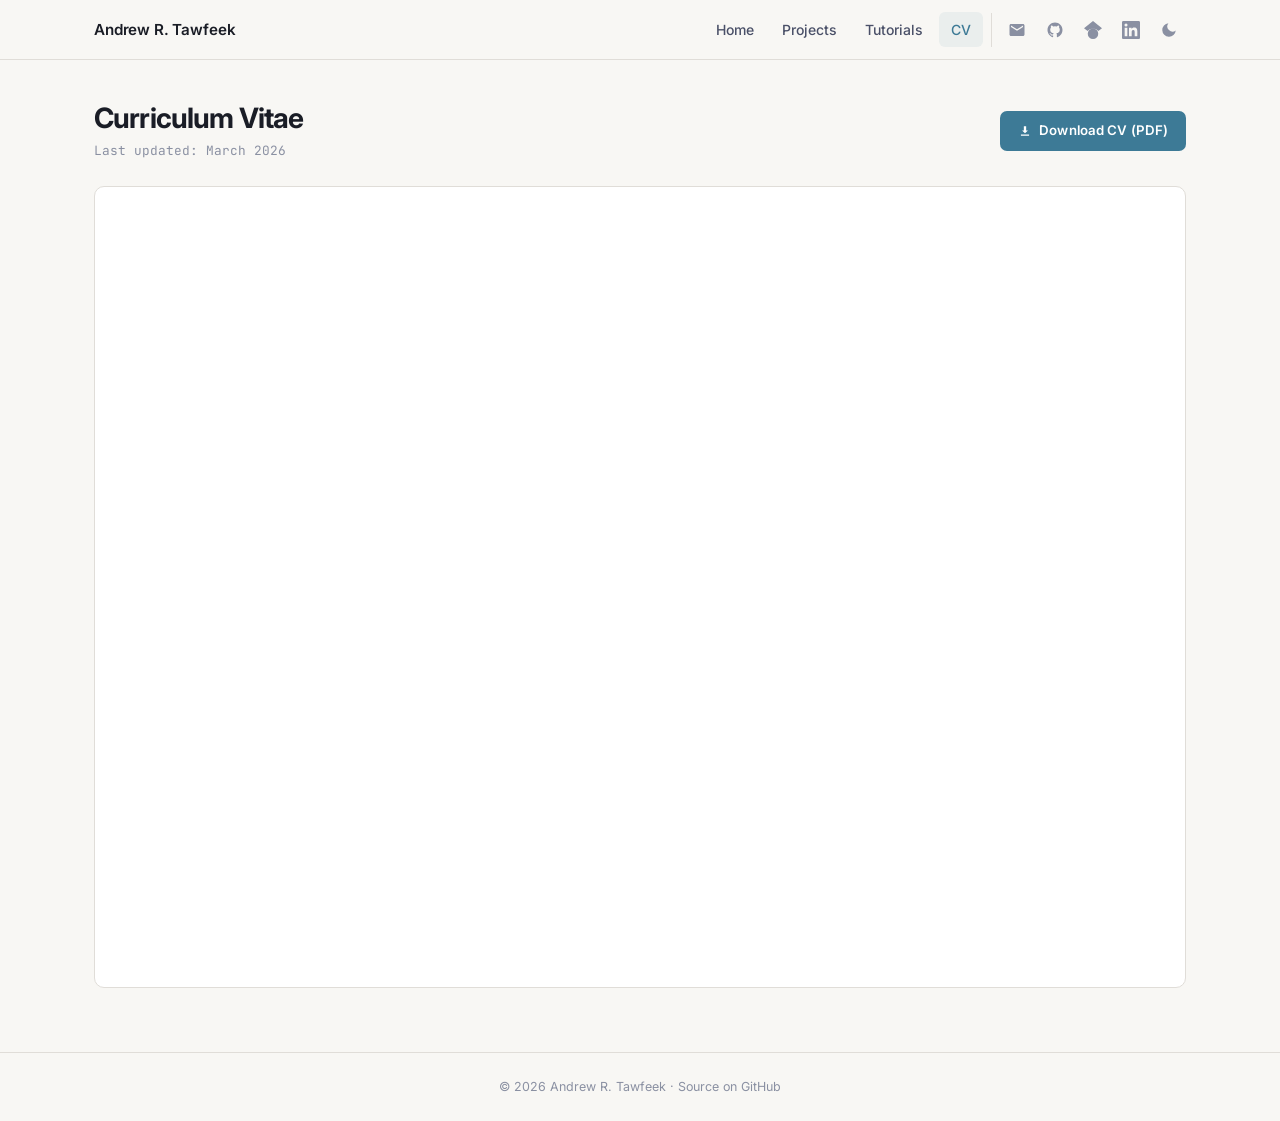
==== cv.html @ 31e819c2 "initialization" ====
<!DOCTYPE html>
<html lang="en" data-theme="dark">
<head>
  <meta charset="UTF-8" />
  <meta name="viewport" content="width=device-width, initial-scale=1.0" />
  <meta name="description" content="Curriculum Vitae — Andrew R. Tawfeek, Mathematics PhD candidate and ML researcher." />
  <meta name="author" content="Andrew R. Tawfeek" />
  <title>CV — Andrew R. Tawfeek</title>

  <link rel="preconnect" href="https://fonts.googleapis.com" />
  <link rel="preconnect" href="https://fonts.gstatic.com" crossorigin />
  <link rel="stylesheet" href="assets/css/style.css" />

  <!-- Prevent flash of wrong theme -->
  <script>
    (function() {
      var saved = localStorage.getItem('site-theme');
      var theme = saved || (window.matchMedia && window.matchMedia('(prefers-color-scheme: light)').matches ? 'light' : 'dark');
      document.documentElement.setAttribute('data-theme', theme);
    })();
  </script>
</head>
<body>

  <!-- ======================================================================
       Navigation Bar
       ====================================================================== -->
  <header role="banner">
    <nav class="site-nav" aria-label="Primary navigation">
      <div class="nav-inner">

        <a class="nav-brand" href="index.html">Andrew R. Tawfeek</a>

        <div class="nav-spacer"></div>

        <ul class="nav-links" role="list">
          <li><a href="index.html">Home</a></li>
          <li><a href="projects.html">Projects</a></li>
          <li><a href="tutorials.html">Tutorials</a></li>
          <li><a href="cv.html">CV</a></li>
        </ul>

        <div class="nav-social" aria-label="Social links">

          <a href="mailto:atawfeek@uw.edu" aria-label="Email Andrew" title="Email">
            <svg viewBox="0 0 24 24" aria-hidden="true">
              <path d="M20 4H4c-1.1 0-2 .9-2 2v12c0 1.1.9 2 2 2h16c1.1 0 2-.9 2-2V6c0-1.1-.9-2-2-2zm0 4l-8 5-8-5V6l8 5 8-5v2z"/>
            </svg>
          </a>

          <a href="https://github.com/andrew-tawfeek" target="_blank" rel="noopener noreferrer" aria-label="GitHub profile" title="GitHub">
            <svg viewBox="0 0 24 24" aria-hidden="true">
              <path d="M12 2C6.477 2 2 6.484 2 12.021c0 4.425 2.865 8.18 6.839 9.504.5.092.682-.217.682-.482 0-.237-.008-.868-.013-1.703-2.782.605-3.369-1.343-3.369-1.343-.454-1.158-1.11-1.466-1.11-1.466-.908-.62.069-.608.069-.608 1.003.07 1.531 1.032 1.531 1.032.892 1.53 2.341 1.088 2.91.832.092-.647.35-1.088.636-1.338-2.22-.253-4.555-1.113-4.555-4.951 0-1.093.39-1.988 1.029-2.688-.103-.253-.446-1.272.098-2.65 0 0 .84-.27 2.75 1.026A9.564 9.564 0 0 1 12 6.844a9.59 9.59 0 0 1 2.504.337c1.909-1.296 2.747-1.027 2.747-1.027.546 1.379.202 2.398.1 2.651.64.7 1.028 1.595 1.028 2.688 0 3.848-2.339 4.695-4.566 4.943.359.309.678.92.678 1.855 0 1.338-.012 2.419-.012 2.747 0 .268.18.58.688.482A10.02 10.02 0 0 0 22 12.021C22 6.484 17.522 2 12 2z"/>
            </svg>
          </a>

          <a href="https://scholar.google.com/citations?user=Za4CG6sAAAAJ&hl=en&oi=sra" target="_blank" rel="noopener noreferrer" aria-label="Google Scholar profile" title="Google Scholar">
            <svg viewBox="0 0 24 24" aria-hidden="true">
              <path d="M12 24a7 7 0 1 1 0-14 7 7 0 0 1 0 14zm0-24L0 9.5l4.838 3.94A8 8 0 0 1 12 10a8 8 0 0 1 7.162 3.44L24 9.5 12 0z"/>
            </svg>
          </a>

          <a href="https://www.linkedin.com/in/andrew-tawfeek" target="_blank" rel="noopener noreferrer" aria-label="LinkedIn profile" title="LinkedIn">
            <svg viewBox="0 0 24 24" aria-hidden="true">
              <path d="M20.447 20.452h-3.554v-5.569c0-1.328-.027-3.037-1.852-3.037-1.853 0-2.136 1.445-2.136 2.939v5.667H9.351V9h3.414v1.561h.046c.477-.9 1.637-1.85 3.37-1.85 3.601 0 4.267 2.37 4.267 5.455v6.286zM5.337 7.433a2.062 2.062 0 0 1-2.063-2.065 2.064 2.064 0 1 1 2.063 2.065zm1.782 13.019H3.555V9h3.564v11.452zM22.225 0H1.771C.792 0 0 .774 0 1.729v20.542C0 23.227.792 24 1.771 24h20.451C23.2 24 24 23.227 24 22.271V1.729C24 .774 23.2 0 22.222 0h.003z"/>
            </svg>
          </a>

        </div>

        <button class="theme-toggle" aria-label="Switch to light mode" title="Toggle theme">
          <svg class="icon-sun" viewBox="0 0 24 24" aria-hidden="true">
            <path d="M12 17a5 5 0 1 0 0-10 5 5 0 0 0 0 10zm0-13a1 1 0 0 0 1-1V1a1 1 0 0 0-2 0v2a1 1 0 0 0 1 1zm0 16a1 1 0 0 0-1 1v2a1 1 0 0 0 2 0v-2a1 1 0 0 0-1-1zm10-9h-2a1 1 0 0 0 0 2h2a1 1 0 0 0 0-2zM4 12a1 1 0 0 0-1-1H1a1 1 0 0 0 0 2h2a1 1 0 0 0 1-1zm14.95 5.536-1.414 1.414a1 1 0 1 0 1.414 1.414l1.414-1.414a1 1 0 0 0-1.414-1.414zm-15.9-11.07 1.414 1.414a1 1 0 1 0 1.414-1.414L4.464 4.05a1 1 0 0 0-1.414 1.415zm14.486 0a1 1 0 0 0-1.414 1.414l1.414 1.414a1 1 0 0 0 1.414-1.414l-1.414-1.414zM4.464 18.95a1 1 0 1 0 1.414 1.414l1.414-1.414a1 1 0 1 0-1.414-1.414L4.464 18.95z"/>
          </svg>
          <svg class="icon-moon" viewBox="0 0 24 24" aria-hidden="true">
            <path d="M21 12.79A9 9 0 1 1 11.21 3a7 7 0 0 0 9.79 9.79z"/>
          </svg>
        </button>

        <button class="nav-hamburger" aria-label="Open menu" aria-expanded="false" aria-controls="mobile-drawer">
          <svg viewBox="0 0 24 24" aria-hidden="true">
            <line x1="3" y1="6" x2="21" y2="6"/>
            <line x1="3" y1="12" x2="21" y2="12"/>
            <line x1="3" y1="18" x2="21" y2="18"/>
          </svg>
        </button>

      </div>
    </nav>

    <nav id="mobile-drawer" class="nav-mobile-drawer" aria-label="Mobile navigation">
      <a href="index.html">Home</a>
      <a href="projects.html">Projects</a>
      <a href="tutorials.html">Tutorials</a>
      <a href="cv.html">CV</a>
    </nav>
  </header>

  <!-- ======================================================================
       Page Body
       ====================================================================== -->
  <div class="page-wrapper">
    <main class="page-content" id="main-content">

      <!-- CV header row: title + download button + last-updated note -->
      <div class="cv-header">
        <div>
          <h1 style="font-size: 1.75rem; font-weight: 700; letter-spacing: -0.03em; margin-bottom: 0.25rem;">
            Curriculum Vitae
          </h1>
          <p class="cv-meta">Last updated: March 2026</p>
        </div>

        <a href="assets/cv.pdf"
           class="btn-cv"
           aria-label="Download CV as PDF"
           download>
          <svg viewBox="0 0 24 24" aria-hidden="true">
            <path d="M12 16l-5-5h3V4h4v7h3l-5 5zm-7 2h14v2H5v-2z"/>
          </svg>
          Download CV (PDF)
        </a>
      </div>

      <!-- Embedded PDF viewer -->
      <div class="cv-embed-area" aria-label="CV document viewer">
        <iframe
          src="assets/cv.pdf"
          title="Andrew R. Tawfeek — Curriculum Vitae"
          aria-label="Embedded PDF of Andrew R. Tawfeek's CV">
        </iframe>
      </div>

    </main>

    <footer class="site-footer">
      <div class="footer-inner">
        &copy; 2026 Andrew R. Tawfeek &middot;
        <a href="https://github.com/andrew-tawfeek/andrew-tawfeek.github.io" target="_blank" rel="noopener noreferrer">Source on GitHub</a>
      </div>
    </footer>
  </div><!-- /.page-wrapper -->

  <script src="assets/js/main.js" defer></script>
</body>
</html>
---- assets/css/style.css ----
/* ==========================================================================
   Andrew R. Tawfeek — Personal Website Stylesheet
   Custom CSS only — no frameworks
   Font: Inter (body), JetBrains Mono (code/badges)
   ========================================================================== */

/* --------------------------------------------------------------------------
   Google Fonts Import
   -------------------------------------------------------------------------- */
@import url('https://fonts.googleapis.com/css2?family=Inter:wght@300;400;500;600;700&family=JetBrains+Mono:wght@400;500&display=swap');

/* --------------------------------------------------------------------------
   CSS Custom Properties — Dark Mode (default)
   -------------------------------------------------------------------------- */
:root {
  /* Background layers */
  --bg-base:        #0f1117;
  --bg-surface:     #161b27;
  --bg-elevated:    #1e2433;
  --bg-overlay:     #252c3d;

  /* Borders */
  --border-subtle:  #2a3147;
  --border-medium:  #374160;

  /* Text */
  --text-primary:   #e8eaf0;
  --text-secondary: #9aa5be;
  --text-muted:     #5f6b85;
  --text-inverse:   #0f1117;

  /* Accent — muted teal/slate-blue */
  --accent:         #5b8fa8;
  --accent-hover:   #7ab0cb;
  --accent-subtle:  rgba(91, 143, 168, 0.12);
  --accent-border:  rgba(91, 143, 168, 0.35);

  /* Publication left border accent */
  --pub-accent:     #4a7c91;

  /* Tag / badge */
  --badge-bg:       #1e2d3a;
  --badge-text:     #7ab0cb;
  --badge-border:   rgba(91, 143, 168, 0.25);

  /* Nav */
  --nav-bg:         rgba(15, 17, 23, 0.92);
  --nav-border:     #1e2433;

  /* Sidebar */
  --sidebar-width:  300px;

  /* Typography */
  --font-body:      'Inter', system-ui, -apple-system, sans-serif;
  --font-mono:      'JetBrains Mono', 'Fira Code', monospace;

  /* Spacing */
  --nav-height:     60px;

  /* Transitions */
  --transition:     0.2s ease;
  --transition-slow: 0.35s ease;
}

/* --------------------------------------------------------------------------
   Light Mode overrides
   -------------------------------------------------------------------------- */
[data-theme="light"] {
  --bg-base:        #f8f7f4;
  --bg-surface:     #ffffff;
  --bg-elevated:    #f2f1ee;
  --bg-overlay:     #e8e7e3;

  --border-subtle:  #e0ddd8;
  --border-medium:  #c8c5bf;

  --text-primary:   #1a1d26;
  --text-secondary: #4a5068;
  --text-muted:     #8a90a2;
  --text-inverse:   #f8f7f4;

  --accent:         #3d7a96;
  --accent-hover:   #2a6282;
  --accent-subtle:  rgba(61, 122, 150, 0.08);
  --accent-border:  rgba(61, 122, 150, 0.3);

  --pub-accent:     #3d7a96;

  --badge-bg:       #e8f0f4;
  --badge-text:     #2a6282;
  --badge-border:   rgba(61, 122, 150, 0.2);

  --nav-bg:         rgba(248, 247, 244, 0.94);
  --nav-border:     #e0ddd8;
}

/* --------------------------------------------------------------------------
   Reset & Base
   -------------------------------------------------------------------------- */
*, *::before, *::after {
  box-sizing: border-box;
  margin: 0;
  padding: 0;
}

html {
  scroll-behavior: smooth;
  font-size: 16px;
}

body {
  font-family: var(--font-body);
  background-color: var(--bg-base);
  color: var(--text-primary);
  line-height: 1.65;
  -webkit-font-smoothing: antialiased;
  -moz-osx-font-smoothing: grayscale;
  transition: background-color var(--transition-slow), color var(--transition-slow);
  min-height: 100vh;
}

/* Scrollbar styling */
::-webkit-scrollbar { width: 6px; }
::-webkit-scrollbar-track { background: var(--bg-base); }
::-webkit-scrollbar-thumb { background: var(--border-medium); border-radius: 3px; }
::-webkit-scrollbar-thumb:hover { background: var(--text-muted); }

/* --------------------------------------------------------------------------
   Typography
   -------------------------------------------------------------------------- */
h1, h2, h3, h4, h5, h6 {
  font-weight: 600;
  line-height: 1.3;
  color: var(--text-primary);
}

h1 { font-size: 1.75rem; }
h2 { font-size: 1.35rem; }
h3 { font-size: 1.1rem; }
h4 { font-size: 0.95rem; }

p { margin-bottom: 1rem; }
p:last-child { margin-bottom: 0; }

a {
  color: var(--accent);
  text-decoration: none;
  transition: color var(--transition);
}

a:hover { color: var(--accent-hover); }

code, .mono {
  font-family: var(--font-mono);
  font-size: 0.85em;
}

/* Focus styles for accessibility */
:focus-visible {
  outline: 2px solid var(--accent);
  outline-offset: 3px;
  border-radius: 3px;
}

/* --------------------------------------------------------------------------
   Navigation Bar
   -------------------------------------------------------------------------- */
.site-nav {
  position: fixed;
  top: 0;
  left: 0;
  right: 0;
  height: var(--nav-height);
  background: var(--nav-bg);
  border-bottom: 1px solid var(--nav-border);
  backdrop-filter: blur(12px);
  -webkit-backdrop-filter: blur(12px);
  z-index: 1000;
  transition: background var(--transition-slow), border-color var(--transition-slow);
}

.nav-inner {
  max-width: 1140px;
  margin: 0 auto;
  padding: 0 1.5rem;
  height: 100%;
  display: flex;
  align-items: center;
  gap: 0;
}

/* Site wordmark / logo */
.nav-brand {
  font-size: 0.95rem;
  font-weight: 600;
  color: var(--text-primary);
  text-decoration: none;
  white-space: nowrap;
  flex-shrink: 0;
  letter-spacing: -0.01em;
  transition: color var(--transition);
}

.nav-brand:hover { color: var(--accent); }

/* Spacer pushes links right */
.nav-spacer { flex: 1; }

/* Page tab links */
.nav-links {
  display: flex;
  align-items: center;
  gap: 0.25rem;
  list-style: none;
}

.nav-links a {
  display: block;
  padding: 0.35rem 0.75rem;
  font-size: 0.875rem;
  font-weight: 500;
  color: var(--text-secondary);
  border-radius: 6px;
  transition: color var(--transition), background var(--transition);
  text-decoration: none;
}

.nav-links a:hover {
  color: var(--text-primary);
  background: var(--bg-elevated);
}

.nav-links a.active {
  color: var(--accent);
  background: var(--accent-subtle);
}

/* Social icons in nav */
.nav-social {
  display: flex;
  align-items: center;
  gap: 0.25rem;
  margin-left: 0.5rem;
  padding-left: 0.5rem;
  border-left: 1px solid var(--border-subtle);
}

.nav-social a {
  display: flex;
  align-items: center;
  justify-content: center;
  width: 34px;
  height: 34px;
  border-radius: 7px;
  color: var(--text-muted);
  transition: color var(--transition), background var(--transition);
}

.nav-social a:hover {
  color: var(--accent);
  background: var(--accent-subtle);
}

.nav-social svg {
  width: 18px;
  height: 18px;
  fill: currentColor;
}

/* Theme toggle button */
.theme-toggle {
  display: flex;
  align-items: center;
  justify-content: center;
  width: 34px;
  height: 34px;
  border: none;
  border-radius: 7px;
  background: transparent;
  color: var(--text-muted);
  cursor: pointer;
  margin-left: 0.25rem;
  transition: color var(--transition), background var(--transition);
  flex-shrink: 0;
}

.theme-toggle:hover {
  color: var(--accent);
  background: var(--accent-subtle);
}

.theme-toggle svg {
  width: 18px;
  height: 18px;
  fill: currentColor;
}

/* Icon visibility: show sun in dark mode, moon in light */
.icon-sun  { display: block; }
.icon-moon { display: none; }
[data-theme="light"] .icon-sun  { display: none; }
[data-theme="light"] .icon-moon { display: block; }

/* Hamburger button — mobile only */
.nav-hamburger {
  display: none;
  align-items: center;
  justify-content: center;
  width: 34px;
  height: 34px;
  border: none;
  border-radius: 7px;
  background: transparent;
  color: var(--text-secondary);
  cursor: pointer;
  margin-left: 0.5rem;
  transition: color var(--transition), background var(--transition);
}

.nav-hamburger:hover {
  color: var(--text-primary);
  background: var(--bg-elevated);
}

.nav-hamburger svg {
  width: 20px;
  height: 20px;
  stroke: currentColor;
  fill: none;
  stroke-width: 2;
  stroke-linecap: round;
}

/* Mobile nav drawer */
.nav-mobile-drawer {
  display: none;
  position: fixed;
  top: var(--nav-height);
  left: 0;
  right: 0;
  background: var(--bg-surface);
  border-bottom: 1px solid var(--border-subtle);
  padding: 0.75rem 1.5rem 1rem;
  z-index: 999;
  flex-direction: column;
  gap: 0.25rem;
}

.nav-mobile-drawer.open { display: flex; }

.nav-mobile-drawer a {
  display: block;
  padding: 0.6rem 0.75rem;
  color: var(--text-secondary);
  font-size: 0.9rem;
  font-weight: 500;
  border-radius: 6px;
  transition: color var(--transition), background var(--transition);
}

.nav-mobile-drawer a:hover {
  color: var(--text-primary);
  background: var(--bg-elevated);
}

.nav-mobile-drawer a.active {
  color: var(--accent);
  background: var(--accent-subtle);
}

/* --------------------------------------------------------------------------
   Page Layout — Offset for fixed nav
   -------------------------------------------------------------------------- */
.page-wrapper {
  padding-top: var(--nav-height);
  min-height: 100vh;
}

.page-content {
  max-width: 1140px;
  margin: 0 auto;
  padding: 2.5rem 1.5rem 4rem;
}

/* --------------------------------------------------------------------------
   Home Page — Sidebar + Main Two-Column Layout
   -------------------------------------------------------------------------- */
.home-layout {
  display: grid;
  grid-template-columns: var(--sidebar-width) 1fr;
  gap: 3rem;
  align-items: start;
}

/* --------------------------------------------------------------------------
   Sidebar
   -------------------------------------------------------------------------- */
.sidebar {
  position: sticky;
  top: calc(var(--nav-height) + 2rem);
}

/* Profile photo / avatar */
.sidebar-photo {
  width: 200px;
  height: 200px;
  border-radius: 12px;
  overflow: hidden;
  margin-bottom: 1.25rem;
  background: var(--bg-elevated);
  border: 1px solid var(--border-subtle);
}

.sidebar-photo img {
  width: 100%;
  height: 100%;
  object-fit: cover;
  display: block;
}

/* Initials avatar — shown when no photo */
.avatar-initials {
  width: 100%;
  height: 100%;
  display: flex;
  align-items: center;
  justify-content: center;
  font-family: var(--font-body);
  font-size: 3rem;
  font-weight: 600;
  color: var(--text-muted);
  background: linear-gradient(135deg, var(--bg-elevated), var(--bg-overlay));
  letter-spacing: -0.02em;
  user-select: none;
}

.sidebar-name {
  font-size: 1.25rem;
  font-weight: 700;
  color: var(--text-primary);
  line-height: 1.2;
  margin-bottom: 0.25rem;
  letter-spacing: -0.02em;
}

.sidebar-title {
  font-size: 0.875rem;
  color: var(--text-secondary);
  margin-bottom: 0.5rem;
  font-weight: 400;
}

.sidebar-affiliation {
  font-size: 0.8rem;
  color: var(--text-muted);
  line-height: 1.5;
  margin-bottom: 1.25rem;
}

/* Sidebar social icons */
.sidebar-social {
  display: flex;
  flex-wrap: wrap;
  gap: 0.4rem;
  margin-bottom: 1.25rem;
}

.sidebar-social a {
  display: flex;
  align-items: center;
  gap: 0.4rem;
  padding: 0.45rem 0.65rem;
  border-radius: 7px;
  border: 1px solid var(--border-subtle);
  background: var(--bg-elevated);
  color: var(--text-secondary);
  font-size: 0.78rem;
  font-weight: 500;
  text-decoration: none;
  transition: color var(--transition), border-color var(--transition), background var(--transition);
}

.sidebar-social a:hover {
  color: var(--accent);
  border-color: var(--accent-border);
  background: var(--accent-subtle);
}

.sidebar-social svg {
  width: 15px;
  height: 15px;
  fill: currentColor;
  flex-shrink: 0;
}

/* CV download button */
.btn-cv {
  display: inline-flex;
  align-items: center;
  gap: 0.45rem;
  padding: 0.55rem 1.1rem;
  background: var(--accent);
  color: #fff;
  border-radius: 7px;
  font-size: 0.83rem;
  font-weight: 600;
  text-decoration: none;
  border: none;
  cursor: pointer;
  transition: background var(--transition), transform var(--transition);
  letter-spacing: 0.01em;
}

.btn-cv:hover {
  background: var(--accent-hover);
  color: #fff;
  transform: translateY(-1px);
}

.btn-cv svg {
  width: 14px;
  height: 14px;
  fill: currentColor;
  flex-shrink: 0;
}

/* --------------------------------------------------------------------------
   Main Content Area
   -------------------------------------------------------------------------- */
.main-content {
  min-width: 0; /* prevent grid blowout */
}

/* Section headings */
.section-title {
  font-size: 1.05rem;
  font-weight: 600;
  color: var(--text-primary);
  letter-spacing: 0.04em;
  text-transform: uppercase;
  margin-bottom: 1rem;
  padding-bottom: 0.5rem;
  border-bottom: 1px solid var(--border-subtle);
}

.content-section {
  margin-bottom: 2.75rem;
}

/* --------------------------------------------------------------------------
   Bio
   -------------------------------------------------------------------------- */
.bio-text {
  font-size: 0.95rem;
  line-height: 1.75;
  color: var(--text-secondary);
}

.bio-text p { margin-bottom: 0.85rem; }

/* --------------------------------------------------------------------------
   Research Interest Badges
   -------------------------------------------------------------------------- */
.interest-tags {
  display: flex;
  flex-wrap: wrap;
  gap: 0.5rem;
}

.interest-tag {
  display: inline-block;
  padding: 0.3rem 0.75rem;
  background: var(--badge-bg);
  color: var(--badge-text);
  border: 1px solid var(--badge-border);
  border-radius: 100px;
  font-size: 0.8rem;
  font-family: var(--font-mono);
  font-weight: 500;
  transition: background var(--transition), border-color var(--transition);
}

.interest-tag:hover {
  background: var(--accent-subtle);
  border-color: var(--accent-border);
}

/* --------------------------------------------------------------------------
   News Timeline
   -------------------------------------------------------------------------- */
.news-list {
  display: flex;
  flex-direction: column;
  gap: 0;
}

.news-item {
  display: grid;
  grid-template-columns: 90px 1fr;
  gap: 0.75rem;
  padding: 0.65rem 0;
  border-bottom: 1px solid var(--border-subtle);
  align-items: baseline;
}

.news-item:last-child {
  border-bottom: none;
}

.news-date {
  font-size: 0.78rem;
  font-family: var(--font-mono);
  color: var(--text-muted);
  font-weight: 500;
  white-space: nowrap;
  padding-top: 0.05rem;
}

.news-text {
  font-size: 0.875rem;
  color: var(--text-secondary);
  line-height: 1.55;
}

.news-text a { color: var(--accent); }
.news-text a:hover { color: var(--accent-hover); }

/* --------------------------------------------------------------------------
   Publication Cards
   -------------------------------------------------------------------------- */
.pub-list {
  display: flex;
  flex-direction: column;
  gap: 0.85rem;
}

.pub-card {
  padding: 1rem 1rem 1rem 1.1rem;
  border-radius: 8px;
  background: var(--bg-surface);
  border: 1px solid var(--border-subtle);
  border-left: 3px solid var(--pub-accent);
  transition: border-color var(--transition), background var(--transition), transform var(--transition);
}

.pub-card:hover {
  border-color: var(--accent-border);
  border-left-color: var(--accent);
  background: var(--bg-elevated);
  transform: translateX(2px);
}

.pub-title {
  font-size: 0.92rem;
  font-weight: 600;
  color: var(--text-primary);
  margin-bottom: 0.3rem;
  line-height: 1.4;
}

.pub-title a {
  color: var(--text-primary);
  text-decoration: none;
  transition: color var(--transition);
}

.pub-title a:hover { color: var(--accent); }

.pub-authors {
  font-size: 0.8rem;
  color: var(--text-muted);
  margin-bottom: 0.25rem;
  line-height: 1.5;
}

.pub-venue {
  font-size: 0.8rem;
  color: var(--text-secondary);
  font-style: italic;
  margin-bottom: 0.55rem;
}

.pub-links {
  display: flex;
  flex-wrap: wrap;
  gap: 0.4rem;
}

.pub-link {
  display: inline-block;
  padding: 0.2rem 0.55rem;
  background: var(--badge-bg);
  color: var(--badge-text);
  border: 1px solid var(--badge-border);
  border-radius: 5px;
  font-size: 0.73rem;
  font-family: var(--font-mono);
  font-weight: 500;
  text-decoration: none;
  transition: background var(--transition), border-color var(--transition), color var(--transition);
}

.pub-link:hover {
  background: var(--accent);
  border-color: var(--accent);
  color: #fff;
}

/* Status badge */
.pub-status {
  display: inline-block;
  padding: 0.15rem 0.5rem;
  border-radius: 4px;
  font-size: 0.7rem;
  font-family: var(--font-mono);
  font-weight: 500;
  margin-left: 0.4rem;
  vertical-align: middle;
}

.pub-status.in-prep {
  background: rgba(94, 108, 150, 0.15);
  color: var(--text-muted);
  border: 1px solid rgba(94, 108, 150, 0.25);
}

.pub-status.under-revision {
  background: rgba(180, 140, 70, 0.12);
  color: #b8975a;
  border: 1px solid rgba(180, 140, 70, 0.25);
}

.pub-status.accepted {
  background: rgba(70, 160, 110, 0.12);
  color: #5aab7d;
  border: 1px solid rgba(70, 160, 110, 0.25);
}

[data-theme="light"] .pub-status.accepted {
  color: #2e7d5a;
}

[data-theme="light"] .pub-status.under-revision {
  color: #8a6020;
}

/* --------------------------------------------------------------------------
   Projects Page — Card Grid
   -------------------------------------------------------------------------- */
.page-header {
  margin-bottom: 2rem;
}

.page-header h1 {
  font-size: 1.75rem;
  font-weight: 700;
  letter-spacing: -0.03em;
  margin-bottom: 0.5rem;
}

.page-header p {
  color: var(--text-secondary);
  font-size: 0.95rem;
}

.projects-grid {
  display: grid;
  grid-template-columns: repeat(auto-fill, minmax(320px, 1fr));
  gap: 1.5rem;
}

.project-card {
  background: var(--bg-surface);
  border: 1px solid var(--border-subtle);
  border-radius: 10px;
  overflow: hidden;
  display: flex;
  flex-direction: column;
  transition: border-color var(--transition), box-shadow var(--transition), transform var(--transition);
}

.project-card:hover {
  border-color: var(--accent-border);
  box-shadow: 0 4px 24px rgba(0, 0, 0, 0.2);
  transform: translateY(-2px);
}

[data-theme="light"] .project-card:hover {
  box-shadow: 0 4px 24px rgba(0, 0, 0, 0.08);
}

/* Project thumbnail area */
.project-thumb {
  width: 100%;
  aspect-ratio: 16 / 8;
  background: var(--bg-elevated);
  border-bottom: 1px solid var(--border-subtle);
  display: flex;
  align-items: center;
  justify-content: center;
  overflow: hidden;
  position: relative;
}

.project-thumb img {
  width: 100%;
  height: 100%;
  object-fit: cover;
}

.project-thumb-placeholder {
  display: flex;
  flex-direction: column;
  align-items: center;
  gap: 0.5rem;
  color: var(--text-muted);
  font-size: 0.75rem;
  font-family: var(--font-mono);
}

.project-thumb-placeholder svg {
  width: 28px;
  height: 28px;
  fill: none;
  stroke: currentColor;
  stroke-width: 1.5;
  opacity: 0.5;
}

.project-body {
  padding: 1.25rem;
  flex: 1;
  display: flex;
  flex-direction: column;
}

.project-name {
  font-size: 1rem;
  font-weight: 600;
  color: var(--text-primary);
  margin-bottom: 0.5rem;
  letter-spacing: -0.01em;
}

.project-desc {
  font-size: 0.86rem;
  color: var(--text-secondary);
  line-height: 1.65;
  margin-bottom: 1rem;
  flex: 1;
}

.project-tech {
  display: flex;
  flex-wrap: wrap;
  gap: 0.35rem;
  margin-bottom: 1rem;
}

.tech-badge {
  display: inline-block;
  padding: 0.2rem 0.55rem;
  background: var(--badge-bg);
  color: var(--badge-text);
  border: 1px solid var(--badge-border);
  border-radius: 5px;
  font-size: 0.72rem;
  font-family: var(--font-mono);
  font-weight: 500;
}

.project-links {
  display: flex;
  flex-wrap: wrap;
  gap: 0.45rem;
}

.btn-project {
  display: inline-flex;
  align-items: center;
  gap: 0.35rem;
  padding: 0.35rem 0.75rem;
  border-radius: 6px;
  font-size: 0.78rem;
  font-weight: 500;
  text-decoration: none;
  transition: background var(--transition), color var(--transition), border-color var(--transition);
}

.btn-project-primary {
  background: var(--accent);
  color: #fff;
  border: 1px solid var(--accent);
}

.btn-project-primary:hover {
  background: var(--accent-hover);
  border-color: var(--accent-hover);
  color: #fff;
}

.btn-project-secondary {
  background: transparent;
  color: var(--text-secondary);
  border: 1px solid var(--border-medium);
}

.btn-project-secondary:hover {
  color: var(--accent);
  border-color: var(--accent-border);
  background: var(--accent-subtle);
}

.btn-project svg {
  width: 13px;
  height: 13px;
  fill: currentColor;
}

/* --------------------------------------------------------------------------
   Tutorials Page
   -------------------------------------------------------------------------- */
.tutorials-note {
  padding: 0.85rem 1.1rem;
  background: var(--accent-subtle);
  border: 1px solid var(--accent-border);
  border-radius: 8px;
  font-size: 0.875rem;
  color: var(--text-secondary);
  margin-bottom: 2rem;
  line-height: 1.6;
}

.tutorials-note strong { color: var(--text-primary); }

.tutorials-list {
  display: flex;
  flex-direction: column;
  gap: 1.25rem;
}

.tutorial-card {
  background: var(--bg-surface);
  border: 1px solid var(--border-subtle);
  border-radius: 10px;
  padding: 1.25rem 1.5rem;
  display: flex;
  flex-direction: column;
  gap: 0.5rem;
  transition: border-color var(--transition), background var(--transition), transform var(--transition);
}

.tutorial-card:hover {
  border-color: var(--accent-border);
  background: var(--bg-elevated);
  transform: translateX(3px);
}

.tutorial-meta {
  display: flex;
  align-items: center;
  gap: 0.75rem;
  flex-wrap: wrap;
}

.tutorial-date {
  font-size: 0.75rem;
  font-family: var(--font-mono);
  color: var(--text-muted);
}

.tutorial-tags {
  display: flex;
  flex-wrap: wrap;
  gap: 0.35rem;
}

.tutorial-tag {
  display: inline-block;
  padding: 0.15rem 0.5rem;
  background: var(--badge-bg);
  color: var(--badge-text);
  border: 1px solid var(--badge-border);
  border-radius: 4px;
  font-size: 0.7rem;
  font-family: var(--font-mono);
}

.tutorial-title {
  font-size: 1rem;
  font-weight: 600;
  color: var(--text-primary);
  line-height: 1.35;
}

.tutorial-desc {
  font-size: 0.875rem;
  color: var(--text-secondary);
  line-height: 1.6;
}

.tutorial-read-more {
  display: inline-flex;
  align-items: center;
  gap: 0.3rem;
  font-size: 0.8rem;
  color: var(--accent);
  font-weight: 500;
  margin-top: 0.25rem;
  transition: gap var(--transition), color var(--transition);
}

.tutorial-read-more:hover {
  color: var(--accent-hover);
  gap: 0.5rem;
}

.tutorial-coming-soon {
  display: inline-block;
  padding: 0.15rem 0.5rem;
  background: rgba(94, 108, 150, 0.12);
  color: var(--text-muted);
  border: 1px solid rgba(94, 108, 150, 0.2);
  border-radius: 4px;
  font-size: 0.72rem;
  font-family: var(--font-mono);
}

/* --------------------------------------------------------------------------
   CV Page
   -------------------------------------------------------------------------- */
.cv-header {
  display: flex;
  align-items: center;
  justify-content: space-between;
  flex-wrap: wrap;
  gap: 1rem;
  margin-bottom: 1.5rem;
}

.cv-meta {
  font-size: 0.8rem;
  color: var(--text-muted);
  font-family: var(--font-mono);
}

.cv-embed-area {
  background: var(--bg-surface);
  border: 1px solid var(--border-subtle);
  border-radius: 10px;
  overflow: hidden;
  min-height: 720px;
  display: flex;
  align-items: center;
  justify-content: center;
}

.cv-embed-area iframe {
  width: 100%;
  height: 800px;
  border: none;
  display: block;
}

.cv-placeholder {
  display: flex;
  flex-direction: column;
  align-items: center;
  gap: 1rem;
  padding: 3rem;
  text-align: center;
}

.cv-placeholder svg {
  width: 48px;
  height: 48px;
  fill: none;
  stroke: var(--text-muted);
  stroke-width: 1.5;
  opacity: 0.5;
}

.cv-placeholder p {
  color: var(--text-muted);
  font-size: 0.9rem;
}

/* --------------------------------------------------------------------------
   Footer
   -------------------------------------------------------------------------- */
.site-footer {
  border-top: 1px solid var(--border-subtle);
  padding: 1.5rem;
  text-align: center;
}

.footer-inner {
  max-width: 1140px;
  margin: 0 auto;
  font-size: 0.78rem;
  color: var(--text-muted);
}

.footer-inner a {
  color: var(--text-muted);
  transition: color var(--transition);
}

.footer-inner a:hover { color: var(--accent); }

/* --------------------------------------------------------------------------
   Utility classes
   -------------------------------------------------------------------------- */
.visually-hidden {
  position: absolute;
  width: 1px;
  height: 1px;
  overflow: hidden;
  clip: rect(0 0 0 0);
  white-space: nowrap;
}

/* --------------------------------------------------------------------------
   Responsive — Tablet (max 900px)
   -------------------------------------------------------------------------- */
@media (max-width: 900px) {
  .home-layout {
    grid-template-columns: 1fr;
    gap: 2rem;
  }

  .sidebar {
    position: static;
    display: flex;
    flex-direction: column;
    align-items: flex-start;
  }

  .sidebar-photo {
    width: 140px;
    height: 140px;
    margin-bottom: 1rem;
  }

  .projects-grid {
    grid-template-columns: 1fr;
  }
}

/* --------------------------------------------------------------------------
   Responsive — Mobile (max 640px)
   -------------------------------------------------------------------------- */
@media (max-width: 640px) {
  :root {
    --nav-height: 56px;
  }

  .nav-links { display: none; }
  .nav-social { display: none; }
  .nav-hamburger { display: flex; }

  .page-content {
    padding: 1.75rem 1rem 3rem;
  }

  .home-layout {
    gap: 1.5rem;
  }

  .sidebar {
    width: 100%;
  }

  .sidebar-photo {
    width: 110px;
    height: 110px;
  }

  .news-item {
    grid-template-columns: 70px 1fr;
    gap: 0.5rem;
  }

  .pub-card {
    padding: 0.85rem 0.85rem 0.85rem 0.9rem;
  }

  .cv-header {
    flex-direction: column;
    align-items: flex-start;
  }

  .cv-embed-area { min-height: 500px; }
  .cv-embed-area iframe { height: 600px; }

  h1 { font-size: 1.45rem; }
  h2 { font-size: 1.15rem; }

  .page-header h1 { font-size: 1.45rem; }
}

/* --------------------------------------------------------------------------
   Print styles
   -------------------------------------------------------------------------- */
@media print {
  .site-nav,
  .nav-mobile-drawer,
  .theme-toggle { display: none !important; }

  .page-wrapper { padding-top: 0; }

  body {
    background: white;
    color: black;
  }
}
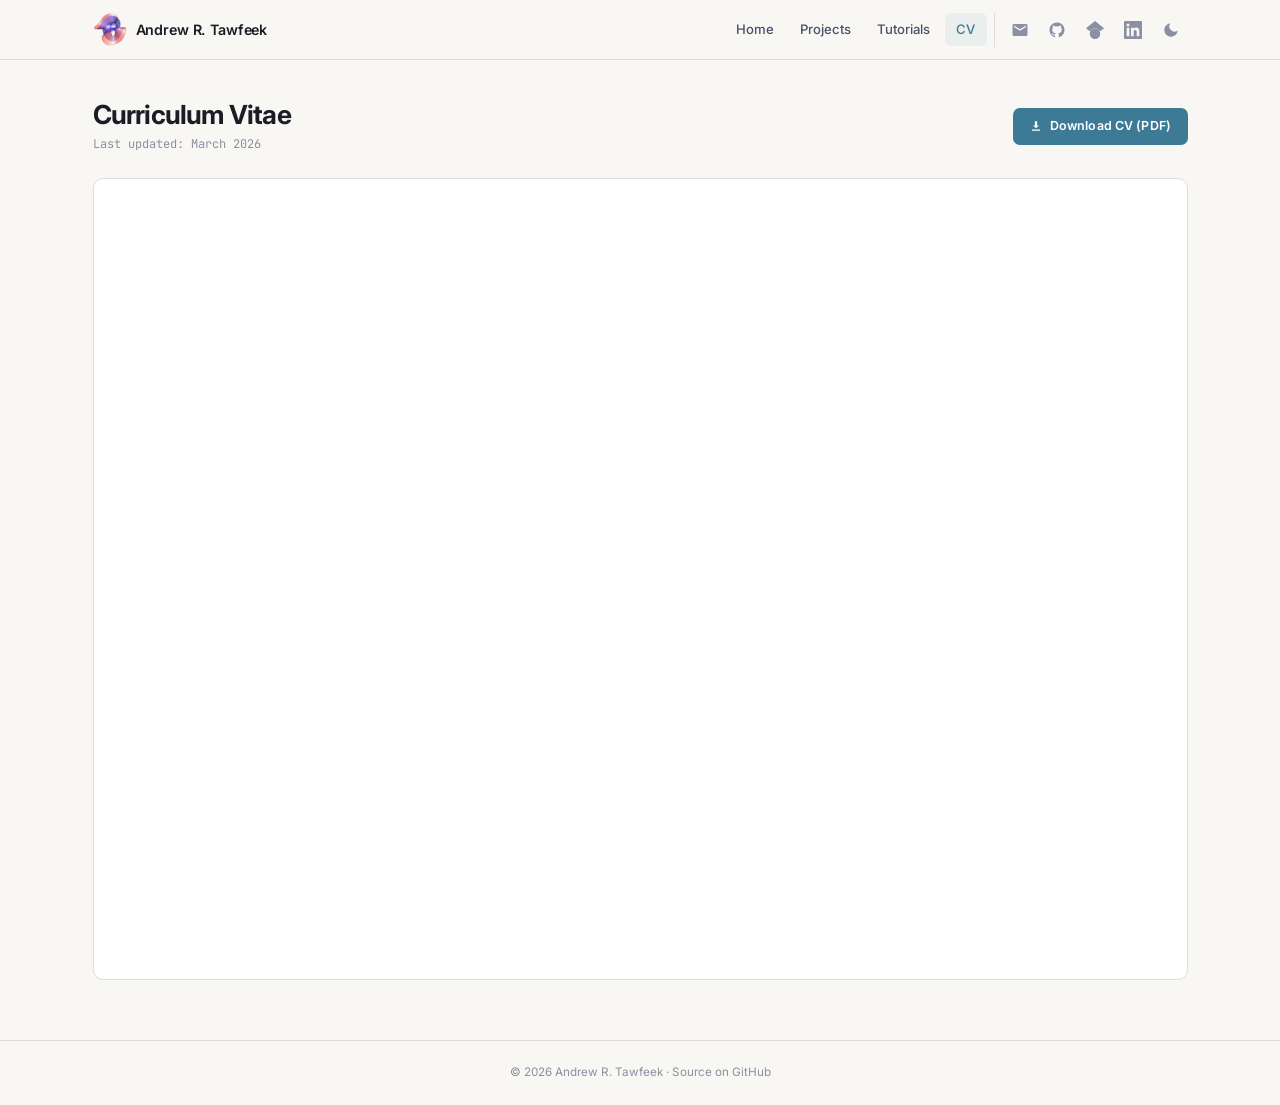
==== commit e1916c1b: "link fixes, icon fixes, added clebsh" ====
--- a/cv.html
+++ b/cv.html
@@ -1,5 +1,5 @@
 <!DOCTYPE html>
-<html lang="en" data-theme="dark">
+<html lang="en" data-theme="light">
 <head>
   <meta charset="UTF-8" />
   <meta name="viewport" content="width=device-width, initial-scale=1.0" />
@@ -15,7 +15,7 @@
   <script>
     (function() {
       var saved = localStorage.getItem('site-theme');
-      var theme = saved || (window.matchMedia && window.matchMedia('(prefers-color-scheme: light)').matches ? 'light' : 'dark');
+      var theme = saved || (window.matchMedia && window.matchMedia('(prefers-color-scheme: dark)').matches ? 'dark' : 'light');
       document.documentElement.setAttribute('data-theme', theme);
     })();
   </script>
@@ -29,7 +29,10 @@
     <nav class="site-nav" aria-label="Primary navigation">
       <div class="nav-inner">
 
-        <a class="nav-brand" href="index.html">Andrew R. Tawfeek</a>
+        <a class="nav-brand" href="index.html">
+          <img src="assets/img/clebsch.gif" alt="" class="nav-logo" aria-hidden="true" />
+          Andrew R. Tawfeek
+        </a>
 
         <div class="nav-spacer"></div>
 
@@ -56,7 +59,7 @@
 
           <a href="https://scholar.google.com/citations?user=Za4CG6sAAAAJ&hl=en&oi=sra" target="_blank" rel="noopener noreferrer" aria-label="Google Scholar profile" title="Google Scholar">
             <svg viewBox="0 0 24 24" aria-hidden="true">
-              <path d="M12 24a7 7 0 1 1 0-14 7 7 0 0 1 0 14zm0-24L0 9.5l4.838 3.94A8 8 0 0 1 12 10a8 8 0 0 1 7.162 3.44L24 9.5 12 0z"/>
+              <path d="M5.242 13.769L0 9.5 12 0l12 9.5-5.242 4.269C17.548 11.249 14.978 9.5 12 9.5c-2.977 0-5.548 1.748-6.758 4.269zM12 10a7 7 0 1 0 0 14 7 7 0 0 0 0-14z"/>
             </svg>
           </a>
 
@@ -70,7 +73,7 @@
 
         <button class="theme-toggle" aria-label="Switch to light mode" title="Toggle theme">
           <svg class="icon-sun" viewBox="0 0 24 24" aria-hidden="true">
-            <path d="M12 17a5 5 0 1 0 0-10 5 5 0 0 0 0 10zm0-13a1 1 0 0 0 1-1V1a1 1 0 0 0-2 0v2a1 1 0 0 0 1 1zm0 16a1 1 0 0 0-1 1v2a1 1 0 0 0 2 0v-2a1 1 0 0 0-1-1zm10-9h-2a1 1 0 0 0 0 2h2a1 1 0 0 0 0-2zM4 12a1 1 0 0 0-1-1H1a1 1 0 0 0 0 2h2a1 1 0 0 0 1-1zm14.95 5.536-1.414 1.414a1 1 0 1 0 1.414 1.414l1.414-1.414a1 1 0 0 0-1.414-1.414zm-15.9-11.07 1.414 1.414a1 1 0 1 0 1.414-1.414L4.464 4.05a1 1 0 0 0-1.414 1.415zm14.486 0a1 1 0 0 0-1.414 1.414l1.414 1.414a1 1 0 0 0 1.414-1.414l-1.414-1.414zM4.464 18.95a1 1 0 1 0 1.414 1.414l1.414-1.414a1 1 0 1 0-1.414-1.414L4.464 18.95z"/>
+            <circle cx="12" cy="12" r="5"/><line x1="12" y1="1" x2="12" y2="3"/><line x1="12" y1="21" x2="12" y2="23"/><line x1="4.22" y1="4.22" x2="5.64" y2="5.64"/><line x1="18.36" y1="18.36" x2="19.78" y2="19.78"/><line x1="1" y1="12" x2="3" y2="12"/><line x1="21" y1="12" x2="23" y2="12"/><line x1="4.22" y1="19.78" x2="5.64" y2="18.36"/><line x1="18.36" y1="5.64" x2="19.78" y2="4.22"/>
           </svg>
           <svg class="icon-moon" viewBox="0 0 24 24" aria-hidden="true">
             <path d="M21 12.79A9 9 0 1 1 11.21 3a7 7 0 0 0 9.79 9.79z"/>
--- a/assets/css/style.css
+++ b/assets/css/style.css
@@ -51,8 +51,13 @@
   --sidebar-width:  300px;
 
   /* Typography */
-  --font-body:      'Inter', system-ui, -apple-system, sans-serif;
+  --font-body:      'Inter', -apple-system, BlinkMacSystemFont, 'Segoe UI', Roboto, sans-serif;
   --font-mono:      'JetBrains Mono', 'Fira Code', monospace;
+  --font-size-html:     15px;       /* 0. Root (html) font size — rem units scale from this */
+  --font-size-body:     15px;       /* 1. Global body text size */
+  --font-size-bio:      0.95rem;    /* 2. About/bio section text size */
+  --font-size-pyscript: 0.9rem;     /* 3. PyScript output text size */
+  --font-size-code:     0.85em;     /* 4. Inline code / code block text size */
 
   /* Spacing */
   --nav-height:     60px;
@@ -105,11 +110,12 @@
 
 html {
   scroll-behavior: smooth;
-  font-size: 16px;
+  font-size: var(--font-size-html);
 }
 
 body {
   font-family: var(--font-body);
+  font-size: var(--font-size-body);
   background-color: var(--bg-base);
   color: var(--text-primary);
   line-height: 1.65;
@@ -152,7 +158,7 @@
 
 code, .mono {
   font-family: var(--font-mono);
-  font-size: 0.85em;
+  font-size: var(--font-size-code);
 }
 
 /* Focus styles for accessibility */
@@ -191,6 +197,9 @@
 
 /* Site wordmark / logo */
 .nav-brand {
+  display: flex;
+  align-items: center;
+  gap: 8px;
   font-size: 0.95rem;
   font-weight: 600;
   color: var(--text-primary);
@@ -202,6 +211,20 @@
 }
 
 .nav-brand:hover { color: var(--accent); }
+
+/* Animated logo next to name */
+.nav-logo {
+  height: 35px;
+  width: auto;
+  vertical-align: middle;
+  background: transparent;
+  mix-blend-mode: multiply;
+}
+
+[data-theme="dark"] .nav-logo {
+  filter: invert(1);
+  mix-blend-mode: screen;
+}
 
 /* Spacer pushes links right */
 .nav-spacer { flex: 1; }
@@ -293,6 +316,12 @@
   width: 18px;
   height: 18px;
   fill: currentColor;
+}
+.theme-toggle .icon-sun {
+  fill: none;
+  stroke: currentColor;
+  stroke-width: 2;
+  stroke-linecap: round;
 }
 
 /* Icon visibility: show sun in dark mode, moon in light */
@@ -551,7 +580,7 @@
    Bio
    -------------------------------------------------------------------------- */
 .bio-text {
-  font-size: 0.95rem;
+  font-size: var(--font-size-bio);
   line-height: 1.75;
   color: var(--text-secondary);
 }
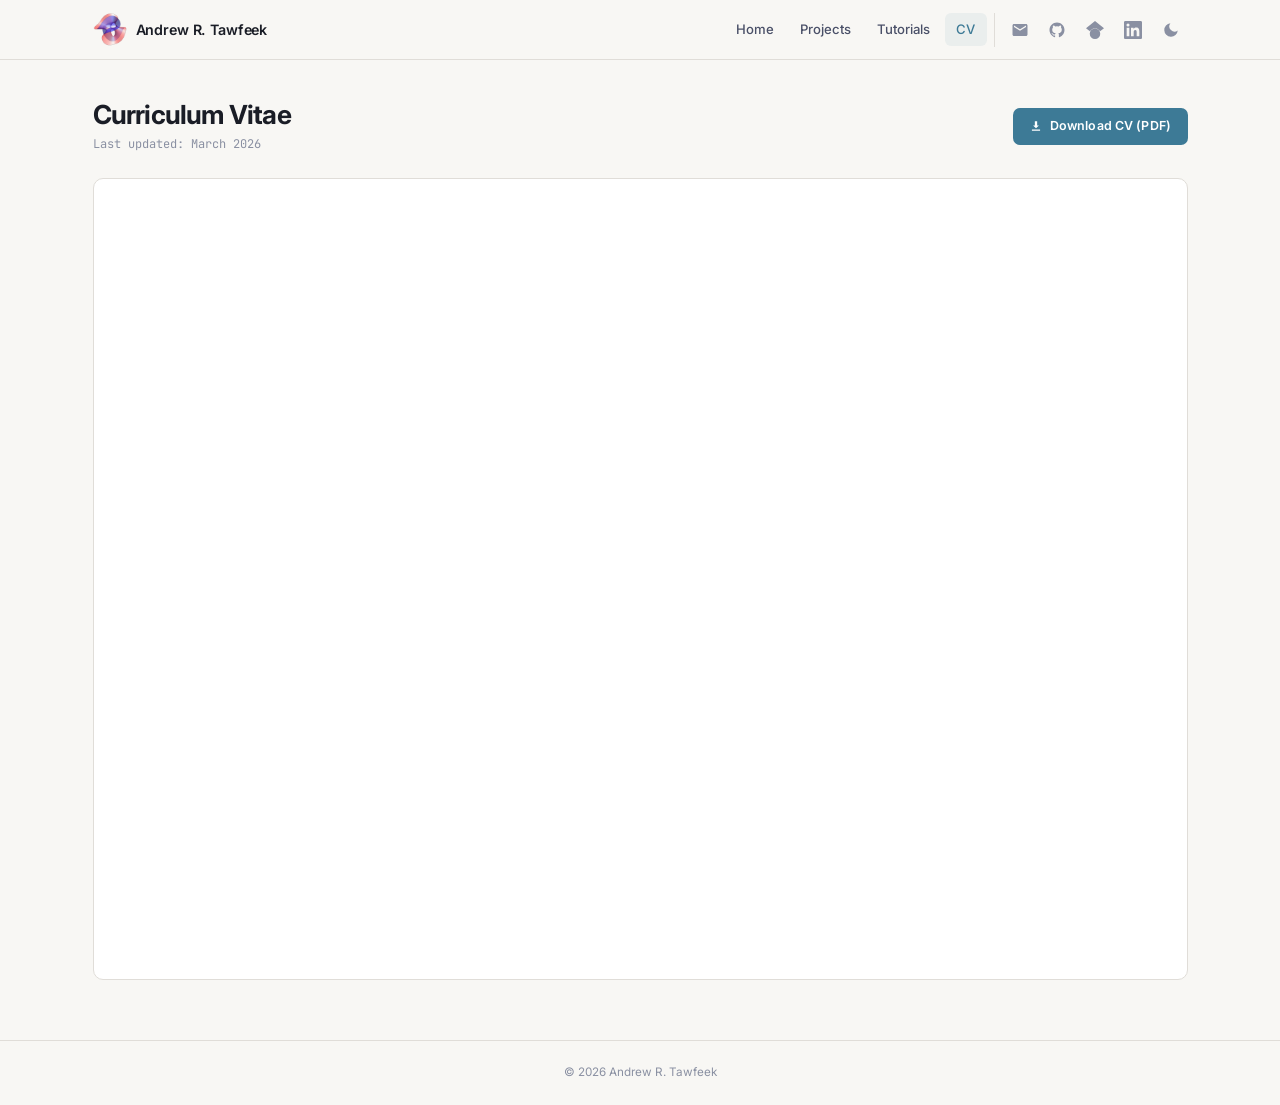
==== commit 2aa46035: "text cleanup" ====
--- a/cv.html
+++ b/cv.html
@@ -138,8 +138,7 @@
 
     <footer class="site-footer">
       <div class="footer-inner">
-        &copy; 2026 Andrew R. Tawfeek &middot;
-        <a href="https://github.com/andrew-tawfeek/andrew-tawfeek.github.io" target="_blank" rel="noopener noreferrer">Source on GitHub</a>
+        &copy; 2026 Andrew R. Tawfeek
       </div>
     </footer>
   </div><!-- /.page-wrapper -->
--- a/assets/css/style.css
+++ b/assets/css/style.css
@@ -759,6 +759,12 @@
   border: 1px solid rgba(180, 140, 70, 0.25);
 }
 
+.pub-status.submitted {
+  background: rgba(100, 140, 200, 0.12);
+  color: #7a9ec7;
+  border: 1px solid rgba(100, 140, 200, 0.25);
+}
+
 .pub-status.accepted {
   background: rgba(70, 160, 110, 0.12);
   color: #5aab7d;
@@ -767,6 +773,10 @@
 
 [data-theme="light"] .pub-status.accepted {
   color: #2e7d5a;
+}
+
+[data-theme="light"] .pub-status.submitted {
+  color: #3a6a9e;
 }
 
 [data-theme="light"] .pub-status.under-revision {
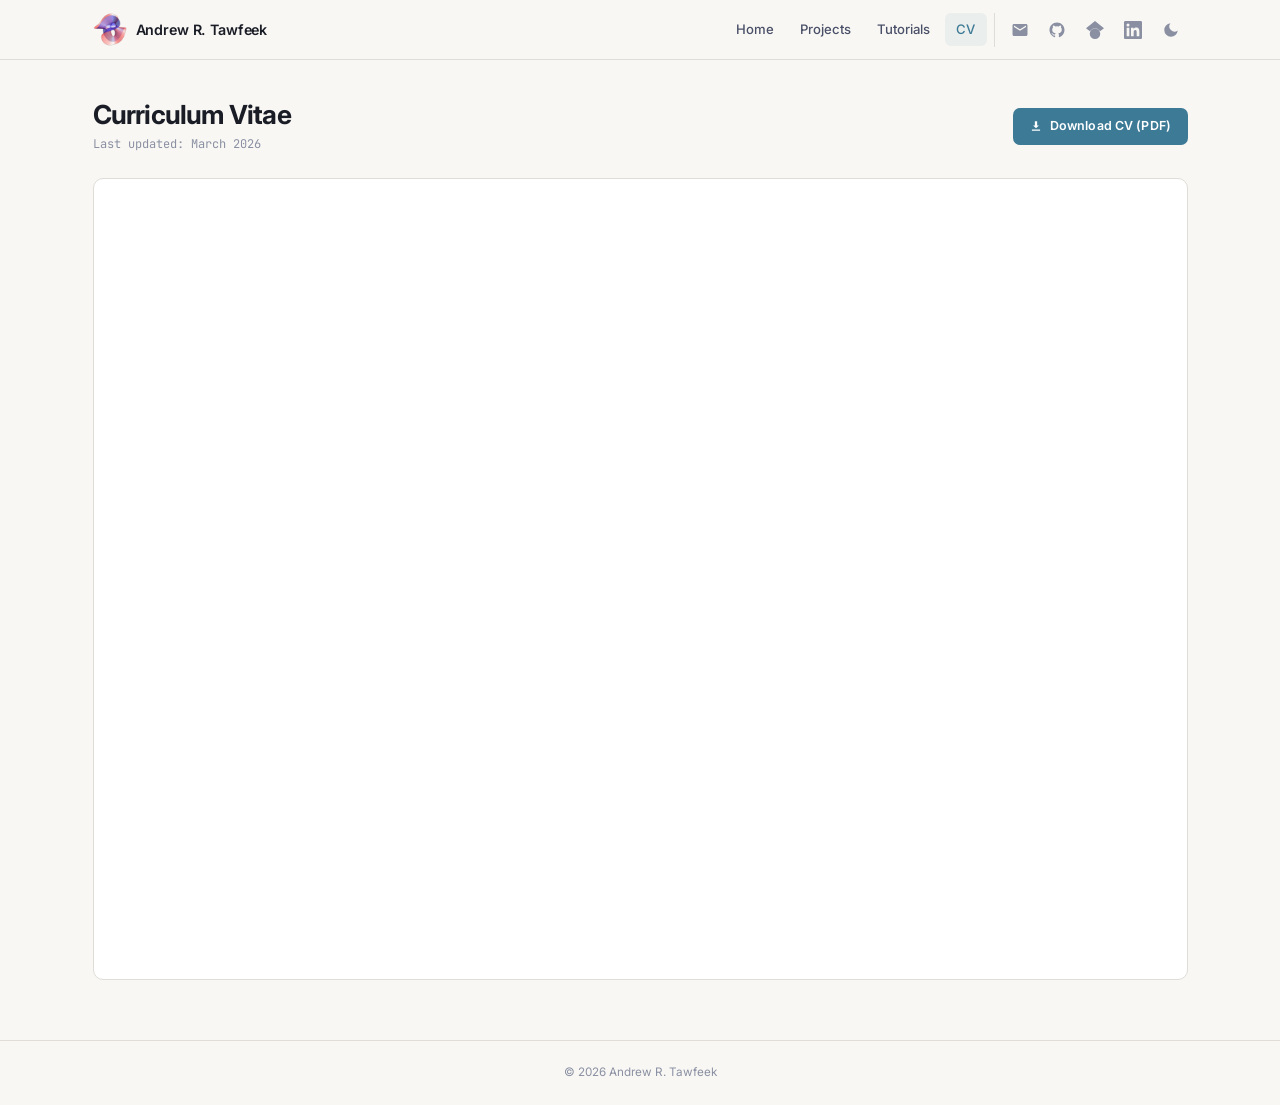
==== commit 774120a7: "light mode now default" ====
--- a/cv.html
+++ b/cv.html
@@ -15,7 +15,7 @@
   <script>
     (function() {
       var saved = localStorage.getItem('site-theme');
-      var theme = saved || (window.matchMedia && window.matchMedia('(prefers-color-scheme: dark)').matches ? 'dark' : 'light');
+      var theme = saved || 'light';
       document.documentElement.setAttribute('data-theme', theme);
     })();
   </script>
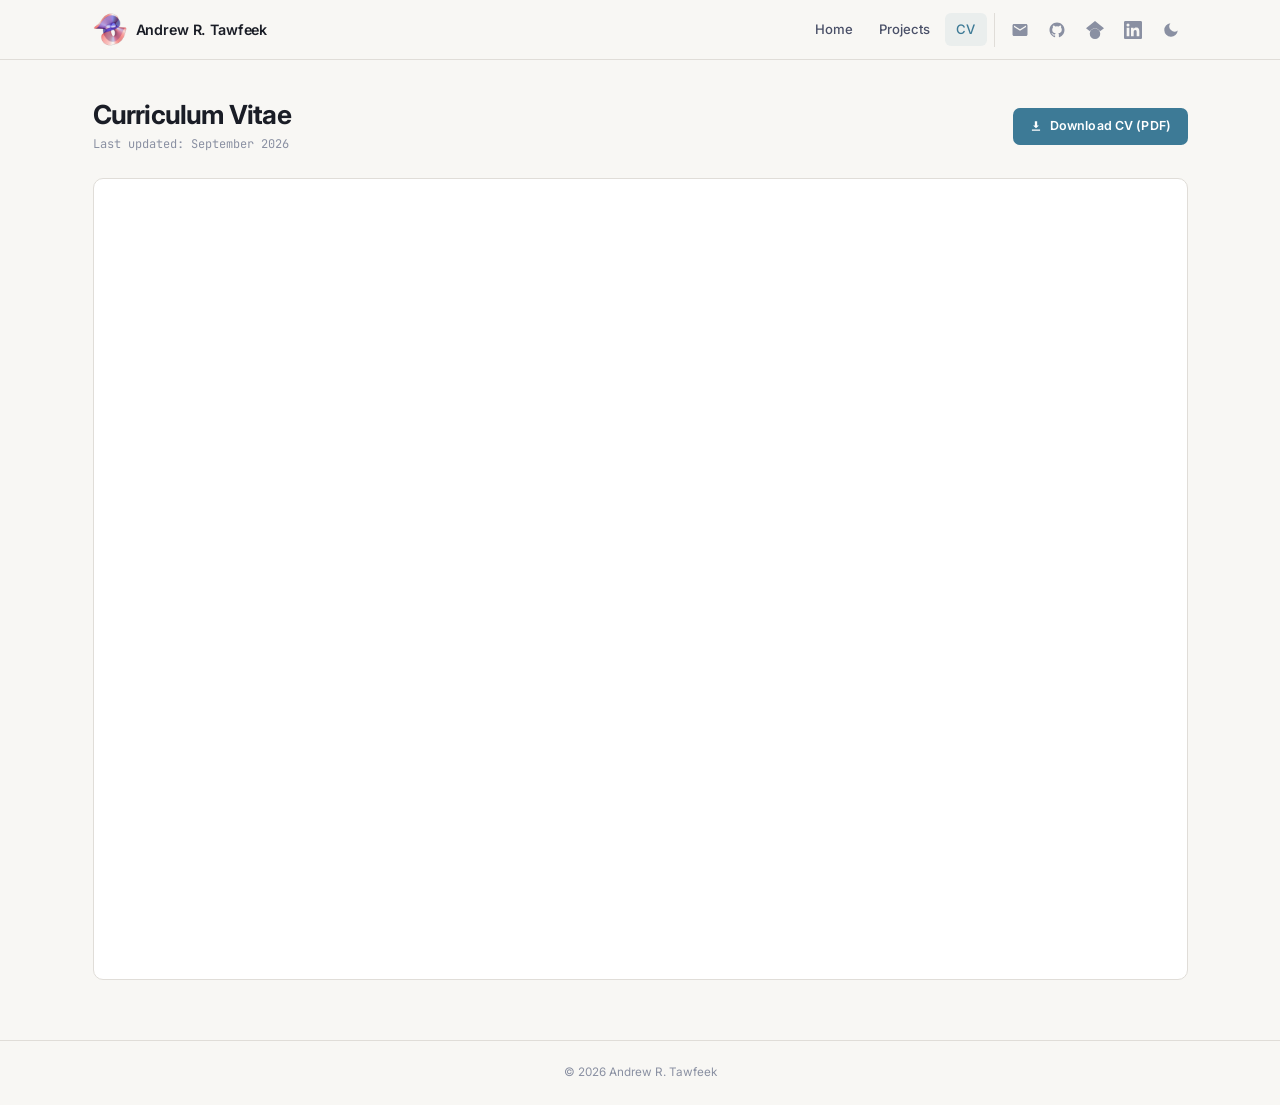
==== commit 0e8e43d5: "Update CV with current research and refreshed layout" ====
--- a/cv.html
+++ b/cv.html
@@ -3,7 +3,7 @@
 <head>
   <meta charset="UTF-8" />
   <meta name="viewport" content="width=device-width, initial-scale=1.0" />
-  <meta name="description" content="Curriculum Vitae — Andrew R. Tawfeek, Mathematics PhD candidate and ML researcher." />
+  <meta name="description" content="Curriculum Vitae — Andrew R. Tawfeek, Research Scientist and Mathematics PhD." />
   <meta name="author" content="Andrew R. Tawfeek" />
   <title>CV — Andrew R. Tawfeek</title>
 
@@ -45,7 +45,7 @@
 
         <div class="nav-social" aria-label="Social links">
 
-          <a href="mailto:atawfeek@uw.edu" aria-label="Email Andrew" title="Email">
+          <a href="mailto:tawfeekandrew@gmail.com" aria-label="Email Andrew" title="Email">
             <svg viewBox="0 0 24 24" aria-hidden="true">
               <path d="M20 4H4c-1.1 0-2 .9-2 2v12c0 1.1.9 2 2 2h16c1.1 0 2-.9 2-2V6c0-1.1-.9-2-2-2zm0 4l-8 5-8-5V6l8 5 8-5v2z"/>
             </svg>
@@ -111,7 +111,7 @@
           <h1 style="font-size: 1.75rem; font-weight: 700; letter-spacing: -0.03em; margin-bottom: 0.25rem;">
             Curriculum Vitae
           </h1>
-          <p class="cv-meta">Last updated: March 2026</p>
+          <p class="cv-meta">Last updated: September 2026</p>
         </div>
 
         <a href="assets/cv.pdf"
--- a/assets/css/style.css
+++ b/assets/css/style.css
@@ -397,6 +397,19 @@
   background: var(--accent-subtle);
 }
 
+/* Tutorials nav link — gated: hidden until at least one tutorial is published.
+   main.js adds body.tutorials-live when content/tutorials.json has published:true. */
+.nav-links li:has(> a[href$="tutorials.html"]),
+.nav-mobile-drawer a[href$="tutorials.html"] {
+  display: none;
+}
+body.tutorials-live .nav-links li:has(> a[href$="tutorials.html"]) {
+  display: list-item;
+}
+body.tutorials-live .nav-mobile-drawer a[href$="tutorials.html"] {
+  display: block;
+}
+
 /* --------------------------------------------------------------------------
    Page Layout — Offset for fixed nav
    -------------------------------------------------------------------------- */
@@ -431,8 +444,8 @@
 
 /* Profile photo / avatar */
 .sidebar-photo {
-  width: 200px;
-  height: 200px;
+  width: 250px;
+  height: auto;
   border-radius: 12px;
   overflow: hidden;
   margin-bottom: 1.25rem;
@@ -442,8 +455,7 @@
 
 .sidebar-photo img {
   width: 100%;
-  height: 100%;
-  object-fit: cover;
+  height: auto;
   display: block;
 }
 
@@ -488,7 +500,7 @@
 
 /* Sidebar social icons */
 .sidebar-social {
-  display: flex;
+  display: none; /* shown only on mobile (≤640px); the top-bar social covers wider screens */
   flex-wrap: wrap;
   gap: 0.4rem;
   margin-bottom: 1.25rem;
@@ -585,7 +597,15 @@
   color: var(--text-secondary);
 }
 
-.bio-text p { margin-bottom: 0.85rem; }
+.bio-text p,
+.bio-text .bio-note { margin-bottom: 0.85rem; }
+
+.bio-text ul {
+  margin: 0.25rem 0 0;
+  padding-left: 1.25rem;
+}
+
+.bio-text li { margin-bottom: 0.2rem; }
 
 /* --------------------------------------------------------------------------
    Research Interest Badges
@@ -828,44 +848,6 @@
   box-shadow: 0 4px 24px rgba(0, 0, 0, 0.08);
 }
 
-/* Project thumbnail area */
-.project-thumb {
-  width: 100%;
-  aspect-ratio: 16 / 8;
-  background: var(--bg-elevated);
-  border-bottom: 1px solid var(--border-subtle);
-  display: flex;
-  align-items: center;
-  justify-content: center;
-  overflow: hidden;
-  position: relative;
-}
-
-.project-thumb img {
-  width: 100%;
-  height: 100%;
-  object-fit: cover;
-}
-
-.project-thumb-placeholder {
-  display: flex;
-  flex-direction: column;
-  align-items: center;
-  gap: 0.5rem;
-  color: var(--text-muted);
-  font-size: 0.75rem;
-  font-family: var(--font-mono);
-}
-
-.project-thumb-placeholder svg {
-  width: 28px;
-  height: 28px;
-  fill: none;
-  stroke: currentColor;
-  stroke-width: 1.5;
-  opacity: 0.5;
-}
-
 .project-body {
   padding: 1.25rem;
   flex: 1;
@@ -1177,7 +1159,7 @@
 
   .sidebar-photo {
     width: 140px;
-    height: 140px;
+    height: auto;
     margin-bottom: 1rem;
   }
 
@@ -1212,7 +1194,12 @@
 
   .sidebar-photo {
     width: 110px;
-    height: 110px;
+    height: auto;
+  }
+
+  /* Social links return under the photo on mobile, where the top-bar icons hide */
+  .sidebar-social {
+    display: flex;
   }
 
   .news-item {
@@ -1253,3 +1240,27 @@
     color: black;
   }
 }
+
+/* Collapsible publications (collapsed by default; expand for venue + links) */
+.pub-head { display: flex; align-items: flex-start; gap: .5rem; cursor: pointer; }
+.pub-headtext { flex: 1 1 auto; min-width: 0; }
+.pub-toggle {
+  flex: 0 0 auto; margin-top: .2rem; padding: 0; width: 1.1rem; height: 1.1rem;
+  background: none; border: none; cursor: pointer; color: var(--accent, currentColor);
+  display: inline-flex; align-items: center; justify-content: center;
+}
+.pub-caret {
+  display: inline-block; width: 0; height: 0;
+  border-left: 6px solid currentColor; border-top: 5px solid transparent; border-bottom: 5px solid transparent;
+  transition: transform .15s ease;
+}
+.pub-card.is-expanded .pub-caret { transform: rotate(90deg); }
+.pub-details { margin-top: .45rem; }
+.pub-toggle:focus-visible { outline: 2px solid var(--accent, #06c); outline-offset: 2px; }
+.pub-abstract {
+  margin-top: .5rem;
+  font-size: 0.72rem;
+  color: var(--text-muted);
+  line-height: 1.5;
+}
+.pub-abstract-label { font-weight: 600; color: var(--text-secondary); }
